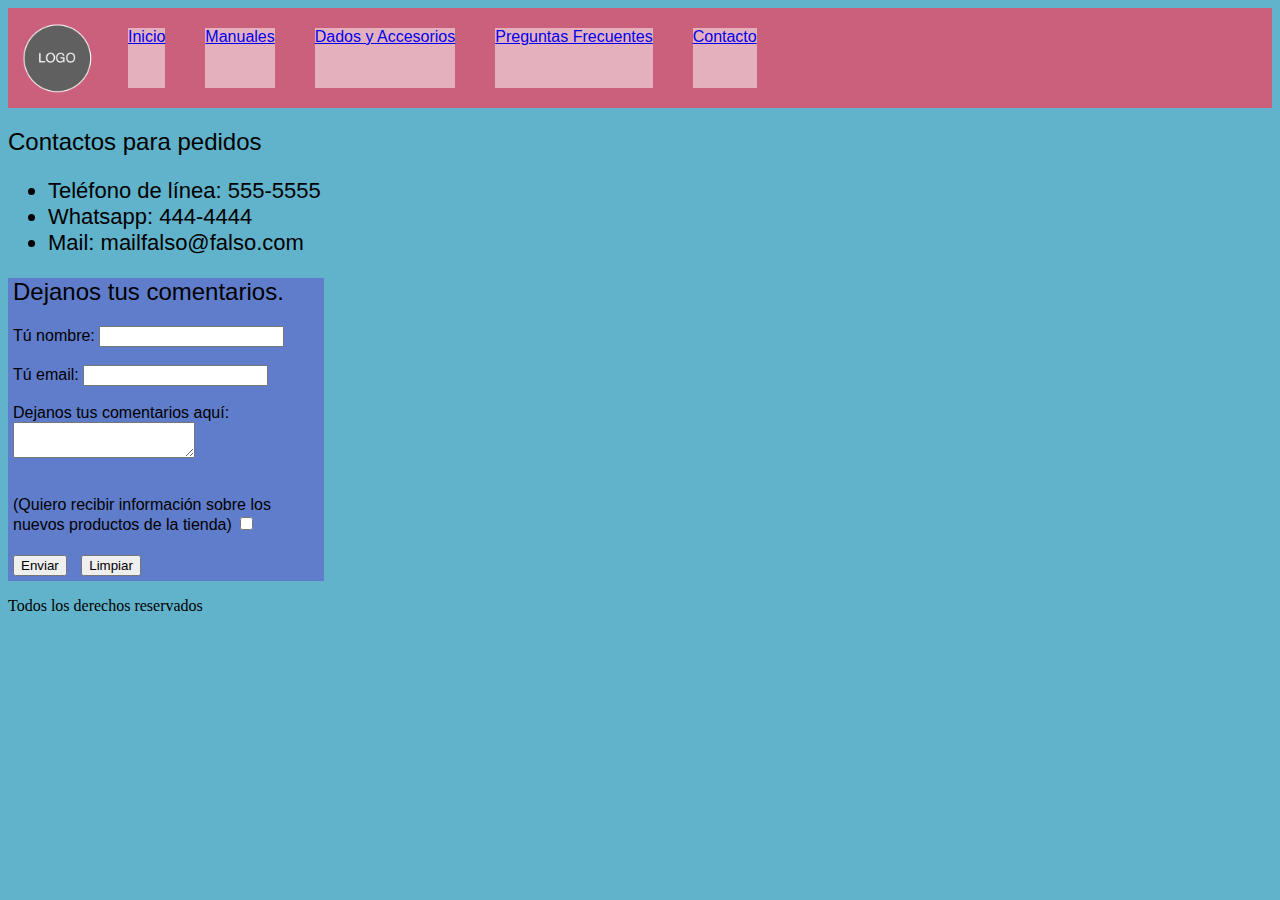
==== portales/contacto.html @ 3639d907 "primer entrega" ====
<!DOCTYPE html>
<html lang="es">
<head>
    <meta charset="UTF-8">
    <meta http-equiv="X-UA-Compatible" content="IE=edge">
    <meta name="viewport" content="width=device-width, initial-scale=1.0">
    <title>Contacto</title>
    <link rel="stylesheet" href="../css/estilos.css">
</head>
<body>
    <div class="barrac">
        <img src="../imagenes/logo-placeholder-image.png" alt="logotienda" class="logo"> 
        <a class="barra" href="../index.html">Inicio</a>
        <a class="barra" href="manuales.html">Manuales</a>
        <a class="barra" href="dados-y-accesorios.html">Dados y Accesorios</a>
        <a class="barra" href="preguntas-frecuentes.html">Preguntas Frecuentes</a>
        <a class="barra" href="contacto.html">Contacto</a>
    </div>
    <h2 class="fontgeneral">
        Contactos para pedidos
    </h2>
    <ul class="fontgeneral contacto">
        <li>Teléfono de línea: 555-5555</li>
        <li>Whatsapp: 444-4444</li>
        <li>Mail: mailfalso@falso.com </li>
    </ul>
    <section class="comentarios">
    <h2 class="inputM">
        Dejanos tus comentarios.
    </h2>
    <form>
        <label class="inputM">Tú nombre:</label>
        <input type="text" name="name"><br><br>
        <label class="inputM">Tú email:</label>
        <input type="email" name="email"><br><br>
        <label class="inputM">Dejanos tus comentarios aquí:</label>
        <textarea class="inputM" name="message"></textarea><br><br>
        <p class="inputM">(Quiero recibir información sobre los nuevos productos de la tienda) <input type="checkbox" name="acepta" value="1"></p>
        <input type="submit" value="Enviar" class="boton">
        <input type="reset" value="Limpiar" class="boton">
      </form>
    </section>      
    <footer>
        <p>Todos los derechos reservados</p>
    </footer>
</body>
</html>
---- css/estilos.css ----
body {
    background-color: #60B3CB;
}

.barrac {
    background-color: #CB607D;
    display: flex;
    flex-direction: row;
    justify-content: left;
}

.logo {
    width: 100px;
    height: 100px;
}

.barra {
    background-color: #E5B0BE;
    font-family: 'Trebuchet MS', 'Lucida Sans Unicode', 'Lucida Grande', 'Lucida Sans', Arial, sans-serif;
    margin: 20px;  
}

.imgpopu {
    width: 300px;
    height: 400px;
    margin: 50px;
}

section {
    background-color: #607DCB;
}

.populares {
    list-style-type: none;
    display: flex;
    flex-direction: row;
}

.fontgeneral {
    font-family:Verdana, Geneva, Tahoma, sans-serif;
}

h1 {
    font-size: 33;
    font-weight: bold;
}

h2 {
    font-size: 25;
    font-weight: lighter;
}

.contacto {
    font-size: 22px;
}

.comentarios {
    font-family:'Franklin Gothic Medium', 'Arial Narrow', Arial, sans-serif;
    width: 25%;
}

.boton {
    margin: 5px;
}

.inputM {
    margin-left: 5px;
}

.man {
    width: 200px;
    height: 300px;
    margin: 20px;
}

.man1 .man2 .man3 {
    display:flex;
    flex-direction: row;
}

.manuales {
    width: 750px;
}

.manh2 {
    margin-left: 10px;
}

.dados {
    width: 150px;
    height: 150px;
    margin: 20px;
}

.faqs {
    width: 75%;
}

.faq li {
    color: aliceblue;
    margin: 20px;
}
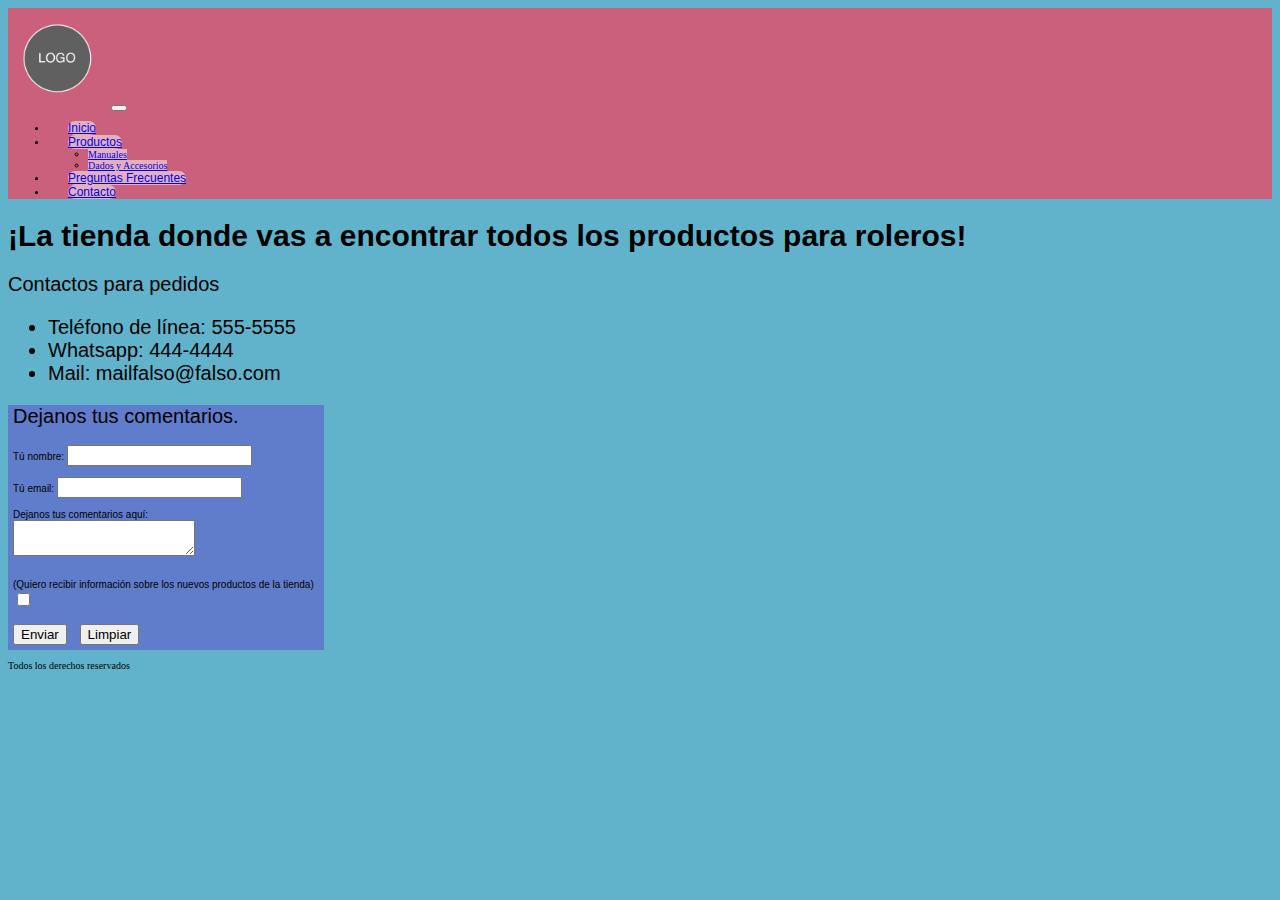
==== commit 9b08d30e: "add anterior commit" ====
--- a/portales/contacto.html
+++ b/portales/contacto.html
@@ -1,47 +1,89 @@
 <!DOCTYPE html>
 <html lang="es">
+
 <head>
     <meta charset="UTF-8">
     <meta http-equiv="X-UA-Compatible" content="IE=edge">
     <meta name="viewport" content="width=device-width, initial-scale=1.0">
     <title>Contacto</title>
+    <!--BS-->
+    <link href="https://cdn.jsdelivr.net/npm/bootstrap@5.3.0-alpha1/dist/css/bootstrap.min.css" rel="stylesheet"
+        integrity="sha384-GLhlTQ8iRABdZLl6O3oVMWSktQOp6b7In1Zl3/Jr59b6EGGoI1aFkw7cmDA6j6gD" crossorigin="anonymous">
+    <!--CSS-->
     <link rel="stylesheet" href="../css/estilos.css">
 </head>
+
 <body>
-    <div class="barrac">
-        <img src="../imagenes/logo-placeholder-image.png" alt="logotienda" class="logo"> 
-        <a class="barra" href="../index.html">Inicio</a>
-        <a class="barra" href="manuales.html">Manuales</a>
-        <a class="barra" href="dados-y-accesorios.html">Dados y Accesorios</a>
-        <a class="barra" href="preguntas-frecuentes.html">Preguntas Frecuentes</a>
-        <a class="barra" href="contacto.html">Contacto</a>
-    </div>
-    <h2 class="fontgeneral">
-        Contactos para pedidos
-    </h2>
-    <ul class="fontgeneral contacto">
-        <li>Teléfono de línea: 555-5555</li>
-        <li>Whatsapp: 444-4444</li>
-        <li>Mail: mailfalso@falso.com </li>
-    </ul>
-    <section class="comentarios">
-    <h2 class="inputM">
-        Dejanos tus comentarios.
-    </h2>
-    <form>
-        <label class="inputM">Tú nombre:</label>
-        <input type="text" name="name"><br><br>
-        <label class="inputM">Tú email:</label>
-        <input type="email" name="email"><br><br>
-        <label class="inputM">Dejanos tus comentarios aquí:</label>
-        <textarea class="inputM" name="message"></textarea><br><br>
-        <p class="inputM">(Quiero recibir información sobre los nuevos productos de la tienda) <input type="checkbox" name="acepta" value="1"></p>
-        <input type="submit" value="Enviar" class="boton">
-        <input type="reset" value="Limpiar" class="boton">
-      </form>
-    </section>      
+    <header>
+        <!--MENU HAMBURGESA BS-->
+        <nav class="navbar navbar-expand-lg bg-body-tertiary">
+            <div class="container-fluid backrosa">
+                <a href="../index.html"><img src="../imagenes/logo-placeholder-image.png" alt="logotienda"
+                        class="logo"></a>
+                <button class="navbar-toggler" type="button" data-bs-toggle="collapse"
+                    data-bs-target="#navbarSupportedContent" aria-controls="navbarSupportedContent"
+                    aria-expanded="false" aria-label="Toggle navigation">
+                    <span class="navbar-toggler-icon"></span>
+                </button>
+                <div class="collapse navbar-collapse" id="navbarSupportedContent">
+                    <ul class="navbar-nav me-auto mb-2 mb-lg-0">
+                        <li class="nav-item">
+                            <a class="nav-link active barra" aria-current="page" href="../index.html">Inicio</a>
+                        </li>
+                        <li class="nav-item dropdown">
+                            <a class="nav-link dropdown-toggle barra" href="#" role="button" data-bs-toggle="dropdown"
+                                aria-expanded="false">
+                                Productos
+                            </a>
+                            <ul class="dropdown-menu">
+                                <li><a class="dropdown-item dropbarra" href="manuales.html">Manuales</a></li>
+                                <li><a class="dropdown-item dropbarra" href="dados-y-accesorios.html">Dados y
+                                        Accesorios</a></li>
+                            </ul>
+                        </li>
+                        <li class="nav-item">
+                            <a class="nav-link barra" href="preguntas-frecuentes.html">Preguntas Frecuentes</a>
+                        </li>
+                        <li class="nav-item">
+                            <a class="nav-link barra" href="contacto.html">Contacto</a>
+                        </li>
+                    </ul>
+                </div>
+            </div>
+        </nav>
+    </header>
+    <!--MAIN-->
+    <main>
+        <h1 class="fontgeneral">¡La tienda donde vas a encontrar todos los productos para roleros!</h1>
+        <h2 class="fontgeneral">
+            Contactos para pedidos
+        </h2>
+        <ul class="fontgeneral contacto">
+            <li>Teléfono de línea: 555-5555</li>
+            <li>Whatsapp: 444-4444</li>
+            <li>Mail: mailfalso@falso.com </li>
+        </ul>
+        <section class="comentarios">
+            <h2 class="inputM">
+                Dejanos tus comentarios.
+            </h2>
+            <form>
+                <label class="inputM">Tú nombre:</label>
+                <input type="text" name="name"><br><br>
+                <label class="inputM">Tú email:</label>
+                <input type="email" name="email"><br><br>
+                <label class="inputM">Dejanos tus comentarios aquí:</label>
+                <textarea class="inputM" name="message"></textarea><br><br>
+                <p class="inputM">(Quiero recibir información sobre los nuevos productos de la tienda) <input
+                        type="checkbox" name="acepta" value="1"></p>
+                <input type="submit" value="Enviar" class="boton">
+                <input type="reset" value="Limpiar" class="boton">
+            </form>
+        </section>
+    </main>
     <footer>
         <p>Todos los derechos reservados</p>
     </footer>
 </body>
+
 </html>--- a/css/estilos.css
+++ b/css/estilos.css
@@ -1,102 +1,155 @@
-body {
-    background-color: #60B3CB;
+html {
+  font-size: 62.5%;
 }
 
-.barrac {
-    background-color: #CB607D;
-    display: flex;
-    flex-direction: row;
-    justify-content: left;
+body {
+  background-color: #60B3CB;
+}
+
+.backrosa {
+  background-color: #CB607D;
 }
 
 .logo {
-    width: 100px;
-    height: 100px;
+  width: 100px;
+  height: 100px;
+  transition: 0.5s;
+}
+.logo:hover {
+  width: 125px;
+  height: 125px;
+  transition: all 1s;
 }
 
 .barra {
-    background-color: #E5B0BE;
-    font-family: 'Trebuchet MS', 'Lucida Sans Unicode', 'Lucida Grande', 'Lucida Sans', Arial, sans-serif;
-    margin: 20px;  
+  background-color: #E5B0BE;
+  font-family: "Trebuchet MS", "Lucida Sans Unicode", "Lucida Grande", "Lucida Sans", Arial, sans-serif;
+  margin: 20px;
+  border-radius: 10px;
+}
+.barra:hover {
+  color: #CB607D;
+  background-color: #60B3CB;
+  transition: all 1s;
+}
+
+.dropbarra {
+  background-color: #E5B0BE;
+}
+.dropbarra:hover {
+  background-color: #CB607D;
+  color: white;
 }
 
 .imgpopu {
-    width: 300px;
-    height: 400px;
-    margin: 50px;
+  width: 300px;
+  height: 400px;
+  margin: 50px;
+}
+
+main section div div p {
+  font-size: 15px;
+  font-weight: bold;
 }
 
 section {
-    background-color: #607DCB;
+  background-color: #607DCB;
+  width: 100%;
 }
 
 .populares {
+  list-style-type: none;
+  display: flex;
+  flex-direction: column;
+}
+
+.fontgeneral {
+  font-family: Verdana, Geneva, Tahoma, sans-serif;
+}
+
+h1 {
+  font-size: 2rem;
+  font-weight: bold;
+}
+
+h2 {
+  font-size: 2rem;
+  font-weight: lighter;
+}
+
+.contacto {
+  font-size: 2rem;
+}
+
+.comentarios {
+  font-family: "Franklin Gothic Medium", "Arial Narrow", Arial, sans-serif;
+  width: 25%;
+}
+
+.boton {
+  margin: 5px;
+}
+
+.inputM {
+  margin-left: 5px;
+}
+
+.man {
+  width: 200px;
+  height: 300px;
+  margin: 20px;
+}
+
+.man1 .man2 .man3 {
+  display: flex;
+  flex-direction: row;
+}
+
+.manuales {
+  width: 750px;
+}
+
+.manh2 {
+  margin-left: 10px;
+}
+
+.dados {
+  width: 150px;
+  height: 150px;
+  margin: 20px;
+}
+
+.faqs {
+  width: 75%;
+}
+
+.faq li {
+  color: aliceblue;
+  margin: 20px;
+}
+
+.barraflex {
+  display: flex;
+  flex-direction: row;
+  list-style-type: none;
+  align-items: center;
+  justify-content: center;
+}
+
+@media (min-width: 768px) {
+  h1 {
+    font-size: 3rem;
+  }
+  .barra {
+    font-size: 12px;
+  }
+}
+@media (min-width: 1024px) {
+  .populares {
     list-style-type: none;
     display: flex;
     flex-direction: row;
+  }
 }
 
-.fontgeneral {
-    font-family:Verdana, Geneva, Tahoma, sans-serif;
-}
-
-h1 {
-    font-size: 33;
-    font-weight: bold;
-}
-
-h2 {
-    font-size: 25;
-    font-weight: lighter;
-}
-
-.contacto {
-    font-size: 22px;
-}
-
-.comentarios {
-    font-family:'Franklin Gothic Medium', 'Arial Narrow', Arial, sans-serif;
-    width: 25%;
-}
-
-.boton {
-    margin: 5px;
-}
-
-.inputM {
-    margin-left: 5px;
-}
-
-.man {
-    width: 200px;
-    height: 300px;
-    margin: 20px;
-}
-
-.man1 .man2 .man3 {
-    display:flex;
-    flex-direction: row;
-}
-
-.manuales {
-    width: 750px;
-}
-
-.manh2 {
-    margin-left: 10px;
-}
-
-.dados {
-    width: 150px;
-    height: 150px;
-    margin: 20px;
-}
-
-.faqs {
-    width: 75%;
-}
-
-.faq li {
-    color: aliceblue;
-    margin: 20px;
-}+/*# sourceMappingURL=estilos.css.map */
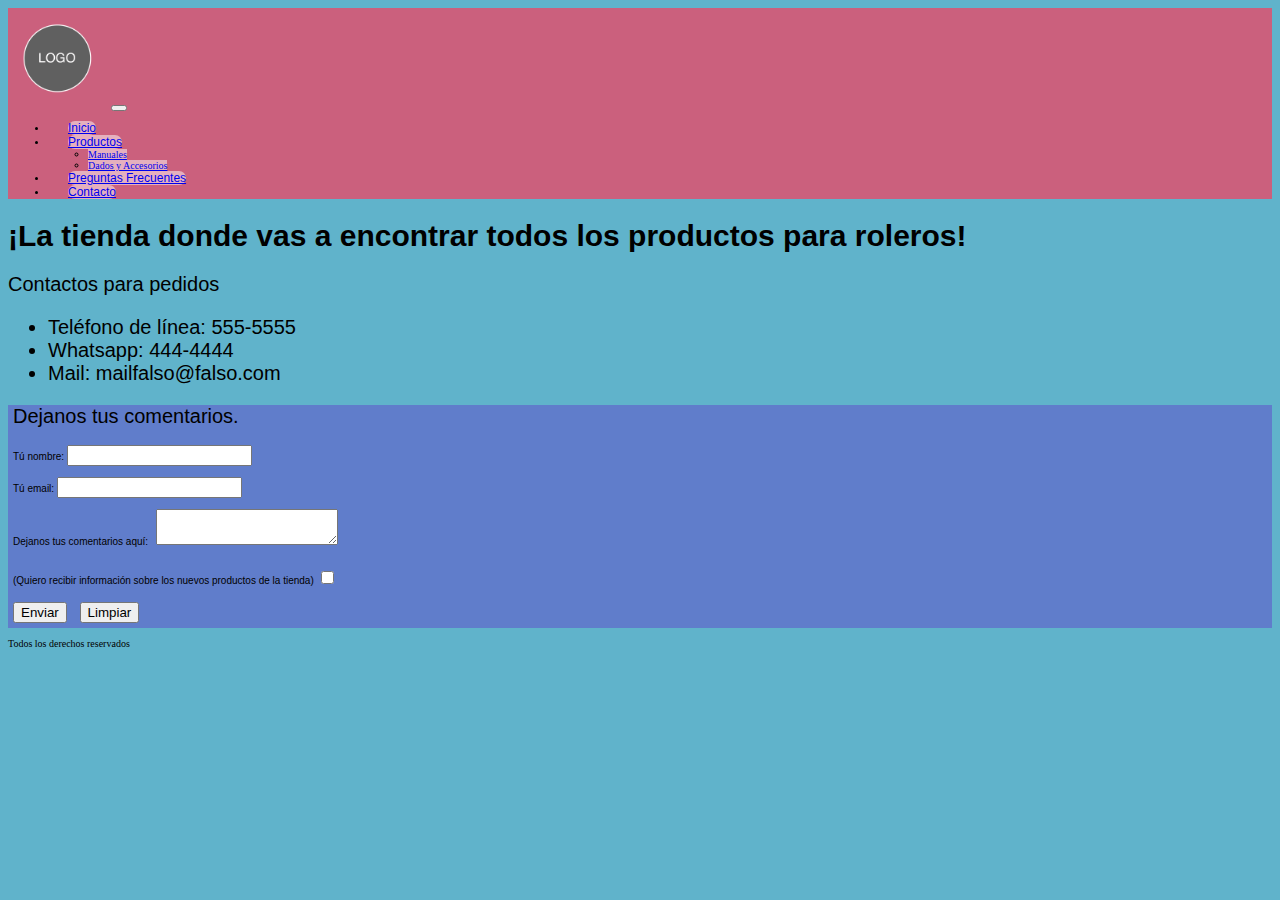
==== commit 04e8d2c3: "preparado para tercer entrega" ====
--- a/portales/contacto.html
+++ b/portales/contacto.html
@@ -5,7 +5,8 @@
     <meta charset="UTF-8">
     <meta http-equiv="X-UA-Compatible" content="IE=edge">
     <meta name="viewport" content="width=device-width, initial-scale=1.0">
-    <title>Contacto</title>
+    <meta name="description" content="Contactanos para darnos sugerencias, pedidos y preguntas">
+    <title>Contacto | Festín de Kobolds</title>
     <!--BS-->
     <link href="https://cdn.jsdelivr.net/npm/bootstrap@5.3.0-alpha1/dist/css/bootstrap.min.css" rel="stylesheet"
         integrity="sha384-GLhlTQ8iRABdZLl6O3oVMWSktQOp6b7In1Zl3/Jr59b6EGGoI1aFkw7cmDA6j6gD" crossorigin="anonymous">
@@ -84,6 +85,10 @@
     <footer>
         <p>Todos los derechos reservados</p>
     </footer>
+    <!--BS JS-->
+    <script src="https://cdn.jsdelivr.net/npm/bootstrap@5.3.0-alpha1/dist/js/bootstrap.bundle.min.js"
+        integrity="sha384-w76AqPfDkMBDXo30jS1Sgez6pr3x5MlQ1ZAGC+nuZB+EYdgRZgiwxhTBTkF7CXvN"
+        crossorigin="anonymous"></script>
 </body>
 
 </html>--- a/css/estilos.css
+++ b/css/estilos.css
@@ -83,7 +83,6 @@
 
 .comentarios {
   font-family: "Franklin Gothic Medium", "Arial Narrow", Arial, sans-serif;
-  width: 25%;
 }
 
 .boton {
@@ -98,15 +97,6 @@
   width: 200px;
   height: 300px;
   margin: 20px;
-}
-
-.man1 .man2 .man3 {
-  display: flex;
-  flex-direction: row;
-}
-
-.manuales {
-  width: 750px;
 }
 
 .manh2 {
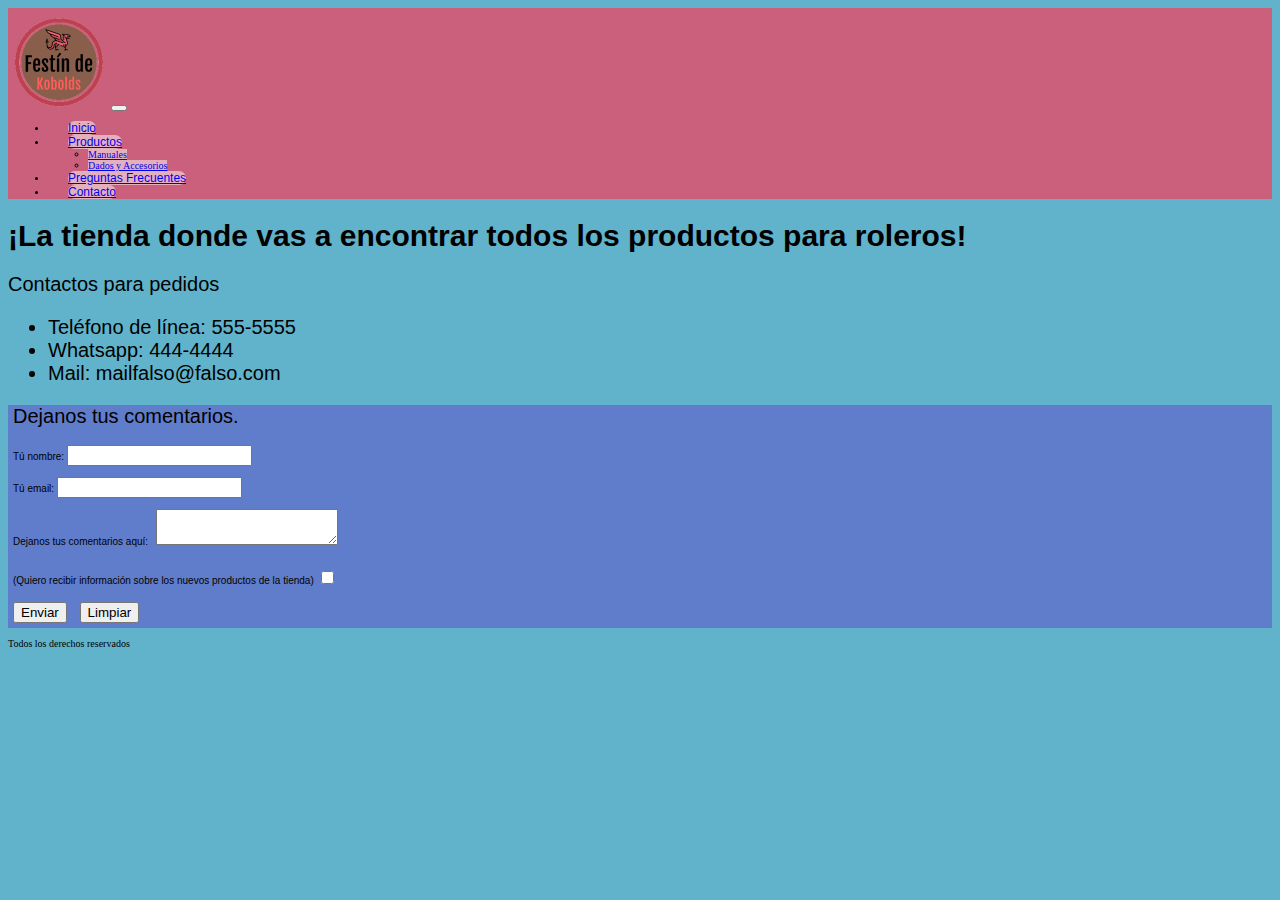
==== commit ff4453c1: "favicon, index centralizado, saque overflow x, saque un clase sin uso, cambie logo" ====
--- a/portales/contacto.html
+++ b/portales/contacto.html
@@ -1,94 +1,96 @@
-<!DOCTYPE html>
-<html lang="es">
-
-<head>
-    <meta charset="UTF-8">
-    <meta http-equiv="X-UA-Compatible" content="IE=edge">
-    <meta name="viewport" content="width=device-width, initial-scale=1.0">
-    <meta name="description" content="Contactanos para darnos sugerencias, pedidos y preguntas">
-    <title>Contacto | Festín de Kobolds</title>
-    <!--BS-->
-    <link href="https://cdn.jsdelivr.net/npm/bootstrap@5.3.0-alpha1/dist/css/bootstrap.min.css" rel="stylesheet"
-        integrity="sha384-GLhlTQ8iRABdZLl6O3oVMWSktQOp6b7In1Zl3/Jr59b6EGGoI1aFkw7cmDA6j6gD" crossorigin="anonymous">
-    <!--CSS-->
-    <link rel="stylesheet" href="../css/estilos.css">
-</head>
-
-<body>
-    <header>
-        <!--MENU HAMBURGESA BS-->
-        <nav class="navbar navbar-expand-lg bg-body-tertiary">
-            <div class="container-fluid backrosa">
-                <a href="../index.html"><img src="../imagenes/logo-placeholder-image.png" alt="logotienda"
-                        class="logo"></a>
-                <button class="navbar-toggler" type="button" data-bs-toggle="collapse"
-                    data-bs-target="#navbarSupportedContent" aria-controls="navbarSupportedContent"
-                    aria-expanded="false" aria-label="Toggle navigation">
-                    <span class="navbar-toggler-icon"></span>
-                </button>
-                <div class="collapse navbar-collapse" id="navbarSupportedContent">
-                    <ul class="navbar-nav me-auto mb-2 mb-lg-0">
-                        <li class="nav-item">
-                            <a class="nav-link active barra" aria-current="page" href="../index.html">Inicio</a>
-                        </li>
-                        <li class="nav-item dropdown">
-                            <a class="nav-link dropdown-toggle barra" href="#" role="button" data-bs-toggle="dropdown"
-                                aria-expanded="false">
-                                Productos
-                            </a>
-                            <ul class="dropdown-menu">
-                                <li><a class="dropdown-item dropbarra" href="manuales.html">Manuales</a></li>
-                                <li><a class="dropdown-item dropbarra" href="dados-y-accesorios.html">Dados y
-                                        Accesorios</a></li>
-                            </ul>
-                        </li>
-                        <li class="nav-item">
-                            <a class="nav-link barra" href="preguntas-frecuentes.html">Preguntas Frecuentes</a>
-                        </li>
-                        <li class="nav-item">
-                            <a class="nav-link barra" href="contacto.html">Contacto</a>
-                        </li>
-                    </ul>
-                </div>
-            </div>
-        </nav>
-    </header>
-    <!--MAIN-->
-    <main>
-        <h1 class="fontgeneral">¡La tienda donde vas a encontrar todos los productos para roleros!</h1>
-        <h2 class="fontgeneral">
-            Contactos para pedidos
-        </h2>
-        <ul class="fontgeneral contacto">
-            <li>Teléfono de línea: 555-5555</li>
-            <li>Whatsapp: 444-4444</li>
-            <li>Mail: mailfalso@falso.com </li>
-        </ul>
-        <section class="comentarios">
-            <h2 class="inputM">
-                Dejanos tus comentarios.
-            </h2>
-            <form>
-                <label class="inputM">Tú nombre:</label>
-                <input type="text" name="name"><br><br>
-                <label class="inputM">Tú email:</label>
-                <input type="email" name="email"><br><br>
-                <label class="inputM">Dejanos tus comentarios aquí:</label>
-                <textarea class="inputM" name="message"></textarea><br><br>
-                <p class="inputM">(Quiero recibir información sobre los nuevos productos de la tienda) <input
-                        type="checkbox" name="acepta" value="1"></p>
-                <input type="submit" value="Enviar" class="boton">
-                <input type="reset" value="Limpiar" class="boton">
-            </form>
-        </section>
-    </main>
-    <footer>
-        <p>Todos los derechos reservados</p>
-    </footer>
-    <!--BS JS-->
-    <script src="https://cdn.jsdelivr.net/npm/bootstrap@5.3.0-alpha1/dist/js/bootstrap.bundle.min.js"
-        integrity="sha384-w76AqPfDkMBDXo30jS1Sgez6pr3x5MlQ1ZAGC+nuZB+EYdgRZgiwxhTBTkF7CXvN"
-        crossorigin="anonymous"></script>
-</body>
-
+<!DOCTYPE html>
+<html lang="es">
+
+<head>
+    <meta charset="UTF-8">
+    <meta http-equiv="X-UA-Compatible" content="IE=edge">
+    <meta name="viewport" content="width=device-width, initial-scale=1.0">
+    <meta name="description" content="Contactanos para darnos sugerencias, pedidos y preguntas">
+    <title>Contacto | Festín de Kobolds</title>
+    <!--BS-->
+    <link href="https://cdn.jsdelivr.net/npm/bootstrap@5.3.0-alpha1/dist/css/bootstrap.min.css" rel="stylesheet"
+        integrity="sha384-GLhlTQ8iRABdZLl6O3oVMWSktQOp6b7In1Zl3/Jr59b6EGGoI1aFkw7cmDA6j6gD" crossorigin="anonymous">
+    <!--CSS-->
+    <link rel="stylesheet" href="../css/estilos.css">
+    <!-- FAVICON -->
+    <link rel="icon" type="image/x-icon" href="../imagenes/favicon.ico">
+</head>
+
+<body>
+    <header>
+        <!--MENU HAMBURGESA BS-->
+        <nav class="navbar navbar-expand-lg bg-body-tertiary">
+            <div class="container-fluid backrosa">
+                <a href="../index.html"><img src="../imagenes/LogoFdK.png" alt="logotienda"
+                        class="logo"></a>
+                <button class="navbar-toggler" type="button" data-bs-toggle="collapse"
+                    data-bs-target="#navbarSupportedContent" aria-controls="navbarSupportedContent"
+                    aria-expanded="false" aria-label="Toggle navigation">
+                    <span class="navbar-toggler-icon"></span>
+                </button>
+                <div class="collapse navbar-collapse" id="navbarSupportedContent">
+                    <ul class="navbar-nav me-auto mb-2 mb-lg-0">
+                        <li class="nav-item">
+                            <a class="nav-link active barra" aria-current="page" href="../index.html">Inicio</a>
+                        </li>
+                        <li class="nav-item dropdown">
+                            <a class="nav-link dropdown-toggle barra" href="#" role="button" data-bs-toggle="dropdown"
+                                aria-expanded="false">
+                                Productos
+                            </a>
+                            <ul class="dropdown-menu">
+                                <li><a class="dropdown-item dropbarra" href="manuales.html">Manuales</a></li>
+                                <li><a class="dropdown-item dropbarra" href="dados-y-accesorios.html">Dados y
+                                        Accesorios</a></li>
+                            </ul>
+                        </li>
+                        <li class="nav-item">
+                            <a class="nav-link barra" href="preguntas-frecuentes.html">Preguntas Frecuentes</a>
+                        </li>
+                        <li class="nav-item">
+                            <a class="nav-link barra" href="contacto.html">Contacto</a>
+                        </li>
+                    </ul>
+                </div>
+            </div>
+        </nav>
+    </header>
+    <!--MAIN-->
+    <main>
+        <h1 class="fontgeneral">¡La tienda donde vas a encontrar todos los productos para roleros!</h1>
+        <h2 class="fontgeneral">
+            Contactos para pedidos
+        </h2>
+        <ul class="fontgeneral contacto">
+            <li>Teléfono de línea: 555-5555</li>
+            <li>Whatsapp: 444-4444</li>
+            <li>Mail: mailfalso@falso.com </li>
+        </ul>
+        <section class="comentarios">
+            <h2 class="inputM">
+                Dejanos tus comentarios.
+            </h2>
+            <form>
+                <label class="inputM">Tú nombre:</label>
+                <input type="text" name="name"><br><br>
+                <label class="inputM">Tú email:</label>
+                <input type="email" name="email"><br><br>
+                <label class="inputM">Dejanos tus comentarios aquí:</label>
+                <textarea class="inputM" name="message"></textarea><br><br>
+                <p class="inputM">(Quiero recibir información sobre los nuevos productos de la tienda) <input
+                        type="checkbox" name="acepta" value="1"></p>
+                <input type="submit" value="Enviar" class="boton">
+                <input type="reset" value="Limpiar" class="boton">
+            </form>
+        </section>
+    </main>
+    <footer>
+        <p>Todos los derechos reservados</p>
+    </footer>
+    <!--BS JS-->
+    <script src="https://cdn.jsdelivr.net/npm/bootstrap@5.3.0-alpha1/dist/js/bootstrap.bundle.min.js"
+        integrity="sha384-w76AqPfDkMBDXo30jS1Sgez6pr3x5MlQ1ZAGC+nuZB+EYdgRZgiwxhTBTkF7CXvN"
+        crossorigin="anonymous"></script>
+</body>
+
 </html>--- a/css/estilos.css
+++ b/css/estilos.css
@@ -57,12 +57,6 @@
   width: 100%;
 }
 
-.populares {
-  list-style-type: none;
-  display: flex;
-  flex-direction: column;
-}
-
 .fontgeneral {
   font-family: Verdana, Geneva, Tahoma, sans-serif;
 }
@@ -118,6 +112,10 @@
   margin: 20px;
 }
 
+.mainImg {
+  padding: 8px;
+}
+
 .barraflex {
   display: flex;
   flex-direction: row;
